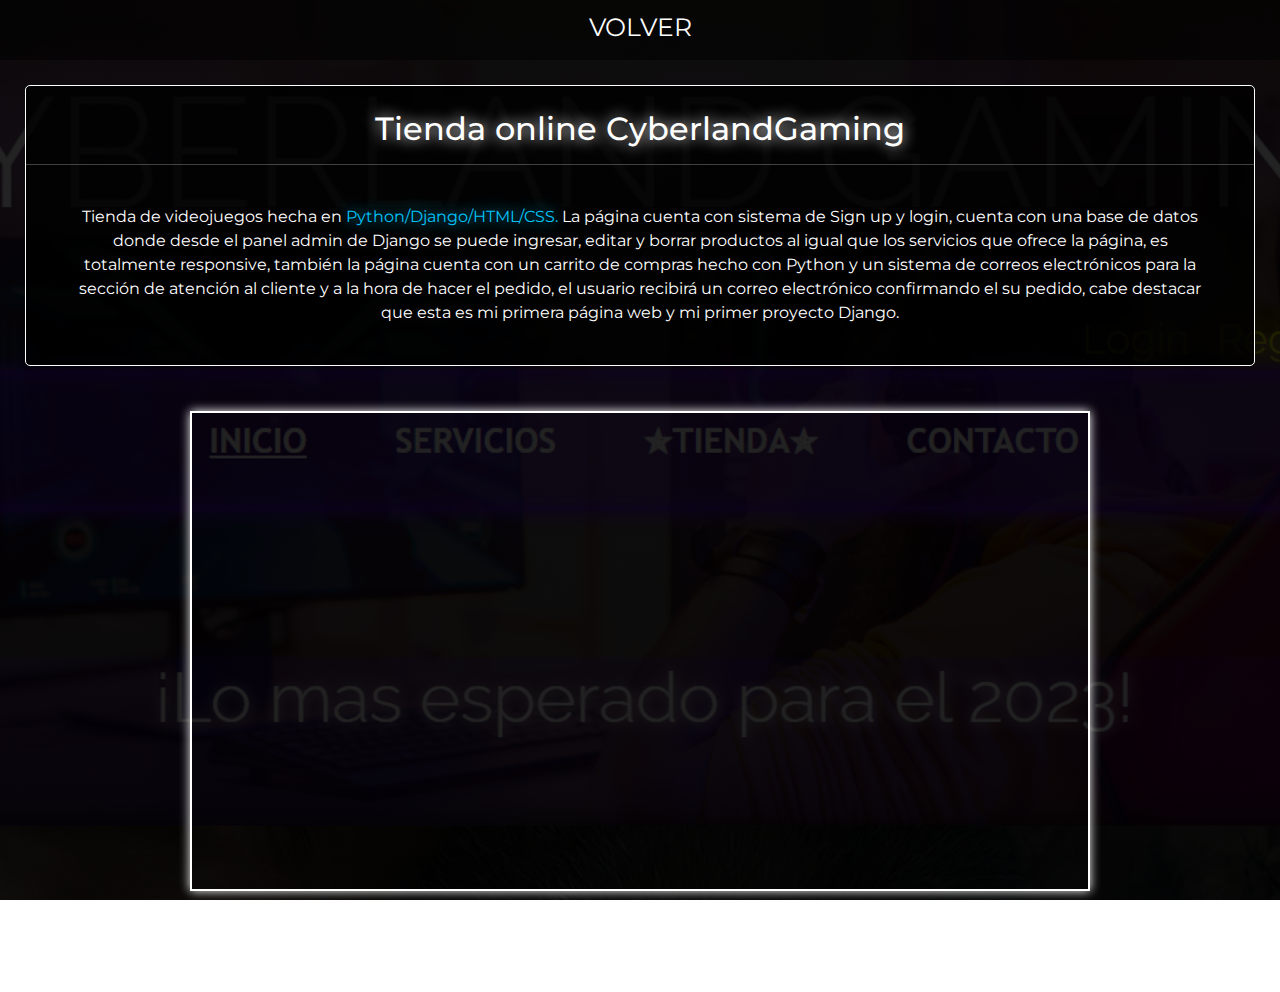
==== cgProject.html @ 1d43499a "Comienzo de seguimiento" ====
<!DOCTYPE html>
<html lang="en">
<head>
    <meta charset="UTF-8">
    <meta http-equiv="X-UA-Compatible" content="IE=edge">
    <meta name="viewport" content="width=device-width, initial-scale=1.0">
    <link rel="stylesheet" href="https://cdnjs.cloudflare.com/ajax/libs/font-awesome/6.1.2/css/all.min.css" integrity="sha512-1sCRPdkRXhBV2PBLUdRb4tMg1w2YPf37qatUFeS7zlBy7jJI8Lf4VHwWfZZfpXtYSLy85pkm9GaYVYMfw5BC1A==" crossorigin="anonymous" referrerpolicy="no-referrer" />
    <link rel="stylesheet" href="estilo.css">
    <link rel="stylesheet" href="https://cdn.jsdelivr.net/npm/bootstrap@5.2.0/dist/css/bootstrap.min.css">
    <title>CyberlandGaming</title>
</head>
<header>
    <div id="navProj">
        <a class="btnVolver" href="index.html">VOLVER <i class="fa-solid fa-arrow-right-from-bracket"></i></a>
    </div>
</header>
<body class="bodyPro">
<!-- SECCION DESCIPCÓN -->
    <section id="descripcionProj">
        <br>
        <h2>Tienda online CyberlandGaming</h2>
        <hr>
        <p>Tienda de videojuegos hecha en <span>Python/Django/HTML/CSS.</span> La página cuenta con sistema de Sign up y login, cuenta con una base de datos donde desde el panel admin de Django se puede ingresar, editar y borrar productos al igual que los servicios que ofrece la página, es totalmente responsive, también la página cuenta con un carrito de compras hecho con Python y un sistema de correos electrónicos para la sección de atención al cliente y a la hora de hacer el pedido, el usuario recibirá un correo electrónico confirmando el su pedido, cabe destacar que esta es mi primera página web y mi primer proyecto Django.</p>
    </section>
<!-- SECCION IMAGENES -->
<section id="seccionV">
    <div class="contvideo">
        <iframe class="videoCG" width="900px" height="480px" src="https://www.youtube.com/embed/_IBiAEf7P1E" title="YouTube video player" frameborder="0" allow="accelerometer; autoplay; clipboard-write; encrypted-media; gyroscope; picture-in-picture" allowfullscreen></iframe>
    </div>
    <h3 class="h2Git">Codigo en mi GitHub</h3>
    <div class="github">
        <a target="_blank" href="https://github.com/LeonardoCyber/Tienda-CyberlandGaming"><i class="fa-brands fa-github"></i></a>
    </div>   
</section> 
</body>
</html>
---- estilo.css ----
@import url('https://fonts.googleapis.com/css2?family=Montserrat:wght@200;400;600&display=swap');
*{
    margin:0;
    padding: 0;
    box-sizing: border-box;
    font-family: 'Montserrat';
}
.bodyp{
    background: linear-gradient(to left, rgb(56, 0, 0),rgb(0, 0, 0));
}
html{
    scroll-behavior: smooth;
}
#inicio{
    background: linear-gradient(rgba(0,0,0,.7),rgba(0,0,0,.7)),url("img/1660300053287.jpg");
    background-size: cover;
    background-position: center center;
    height: 100vh;
}
#inicio .contenido header{
    background-color: rgba(0,0,0,.7);
    position: fixed;
    width: 100%;
    z-index: 100;
    top: 0;
}
#inicio .contenido header .contenido-header{
    max-width: 1100px;
    margin: auto;
    display: flex;
    justify-content: space-between;
    align-items: center;
    padding: 10px 20px;
}
#inicio .contenido header .contenido-header h1{
    text-align: center;
    color: #00c4fa;
}
#inicio .contenido header .contenido-header nav ul{
    list-style: none;
    display: flex;
    align-items: center;
}
#inicio .contenido header .contenido-header nav ul li a{
    text-decoration: none;
    color: white;
    margin: 0 12px;
    font-weight: 400;
    transition: .5s;
}
#inicio .contenido header .contenido-header nav ul a:hover{
    color: #00c4fa;
}
#inicio .contenido header .contenido-header .redes a{
    text-decoration: none;
    color: white;
    display: inline-block;
    margin-left: 10px;
    transition: .5s;
}
#inicio .contenido header .contenido-header .redes a:hover{
    color: #00c4fa;
}
#inicio .contenido header .contenido-header .seleccionado{
    color: #00c4fa;
}
#inicio .contenido .presentacion{
    max-width: 1100px;
    height: 100vh;
    margin: auto;
    color: white;
    display: flex;
    flex-direction: column;
    align-items: center;
    justify-content: center;
}
#inicio .contenido .presentacion .bienvenida{
    font-size: 16px;
    margin-bottom: 20px;
    text-transform: uppercase;
    letter-spacing: 5px;
}
#inicio .contenido .presentacion h2{
    font-size: 45px;
    margin-bottom: 25px;
    text-align: center;
}
#inicio .contenido .presentacion h2 span{
    font-size: 35px;
    color: #00c4fa;
}
#inicio .contenido .presentacion .descripcion{
    max-width: 700px;
    margin: 25px auto;
    font-size: 18px;
    text-align: center;
}
#inicio .contenido .presentacion a{
    text-decoration: none;
    display: inline-block;
    margin: 25px;
    padding: 20px 25px;
    border: 2px solid white;
    border-radius: 50px;
    color: white;
    font-weight: bold;
    text-transform: uppercase;
    transition: .5s;
}
#inicio .contenido .presentacion a:hover{
    background-color: #00c4fa48;
}
#icon-nav{
    color: rgb(255, 255, 255);
    display: none;
}
/* SECCION SOBRE MI */
#sobremi{
    max-width: 1100px;
    margin: auto;
    padding: 100px 15px;
    color: rgb(255, 255, 255);
    display: flex;
}
#sobremi .contenedor-foto{
    max-width: 400px;
    margin-right: 80px;
}
#sobremi .contenedor-foto img{
    width: 400px;
    border-radius: 20px;
    background: linear-gradient(rgb(0, 0, 0),rgb(0, 91, 103));
    box-shadow: 15px 15px 25px black;
}
#sobremi .sobremi{
    margin: 0 40px;
}
#sobremi .sobremi .titulo-seccion{
    font-size: 22px;
    text-transform: uppercase;
    color: rgb(255, 255, 255);
    text-decoration: underline;
    text-decoration-color: #00c4fa;
    text-decoration-thickness: 3px;
} 
#sobremi .sobremi h2{
    font-size: 34px;
    font-weight: bold;
    margin: 0px;
    letter-spacing: 2px;
    text-align: left;
}
#sobremi .sobremi h2 span{
    color: #00c4fa;
}
#sobremi .sobremi h3{
    font-size: 15px;
    font-weight: 500;
    text-transform: uppercase;
    margin-bottom: 20px;
    letter-spacing: 1px;
}
#sobremi .sobremi p{
    font-size: 17px;
    line-height: 25px;
    color: rgb(255, 255, 255);
    margin-bottom: 12px;
}
#sobremi .sobremi a{
    text-decoration: none;
    color: rgb(255, 255, 255);
    margin: 0 12px;
    font-weight: 400;
    transition: .5s;
}
#sobremi .sobremi a{
    text-decoration: none;
    display: inline-block;
    margin: 25px;
    padding: 20px 25px;
    border: 2px solid rgb(255, 255, 255);
    border-radius: 50px;
    color: rgb(255, 255, 255);
    font-weight: bold;
    text-transform: uppercase;
    transition: .5s;   
}
#sobremi .sobremi a:hover{
    color: #ffffff;
    background-color: #00c4fa48;
}
/* SERVICIOS */
#servicios{
    padding: 100px 15px;
    text-align: center;
    background-color: #92929261;
}
#servicios .titulo-seccion{
    font-size: 22px;
    text-transform: uppercase;
    color: rgb(255, 255, 255);
    text-decoration: underline;
    text-decoration-color: #00c4fa;
    text-decoration-thickness: 3px;
}
#servicios .fila{
    display: flex;
    justify-content: space-around;
    max-width: 1100px;
    margin: 30px auto;
}
#servicios .fila .servicio{
    max-width: 350px;
    background: linear-gradient(rgb(0, 0, 0),rgb(0, 91, 103));
    padding: 30px;
    margin:  0 5px;
    border-radius: 5px;
    transition: .5s;
    box-shadow: 15px 15px 25px black;
}
#servicios .fila .servicio:hover{
    box-shadow:  0 0 15px #00c4fa;
}
#servicios .fila .servicio h4 {
    font-size: 22px;
    margin-bottom: 25px;
}
#servicios .fila .servicio .icono{
    display: inline-block;
    width: 60px;
    height: 60px;
    border-radius: 50%;
    background-color: white;
    padding: 20px;
    margin-bottom: 25px;
}
#servicios .fila .servicio hr{
    width: 30%;
    margin: auto;
    color: #000000;
    margin-bottom: 25px;
}
#servicios .servicio p{
    color: white;
}
#servicios .servicio li{
    color: rgb(255, 225, 0);
}
#servicios .servicio h4{
    color: white;
}
#servicios .fila .servicio ul{
    list-style: none;
    display: flex;
    justify-content: space-between;
    margin: 10px;
}
#servicios .fila .servicio p{
    font-size: 14px;
    line-height: 22px;
}
/* SECCION HABILIDADES */
.contenedor-skills{
    background: linear-gradient(rgba(62, 0, 0, 0.781),rgba(28, 0, 0, 0.8)),url("img/IMG_20220802_085659274.jpg");
    background-attachment: fixed;
    background-repeat: no-repeat;
    background-size: cover;
    background-position: center  center;
    padding: 100px;
    text-align: center;
}
.contenedor-skills h3{
    color: white;
}
.contenedor-skills .skill{
    max-width: 600px;
    margin: 30px auto;
}
.contenedor-skills .skill .info{
    display: flex;
    justify-content: space-between;
    color: white;
}
.contenedor-skills .skill .lista{
    display: inline-block;
    margin-right: 20px;
    height: 10px;
    width: 10px;
    color: rgb(210, 210, 210);
}
.contenedor-skills .skill .barra{
    background-color: #2d2d2d;
    width: 100%;
    height: 6px;
    margin: 10px 0;
}
.contenedor-skills .skill .barra .barra-progreso1{
    background-color: white;
    width: 74%;
    height: 6px;
    animation: progreso1 2s forwards;
}
.contenedor-skills .skill .barra .barra-progreso2{
    background-color: white;
    width: 65%;
    height: 6px;
    animation: progreso2 2s forwards;
}
.contenedor-skills .skill .barra .barra-progreso3{
    background-color: white;
    width: 47%;
    height: 6px;
    animation: progreso3 2s forwards;
}
.contenedor-skills .skill .barra .barra-progreso4{
    background-color: white;
    width: 30%;
    height: 6px;
    animation: progreso4 2s forwards;
}
.contenedor-skills .skill .barra .barra-progreso5{
    background-color: white;
    width: 56%;
    height: 6px;
    animation: progreso5 2s forwards;
}
/* CREAMOS LAS ANIMACIONES */
@keyframes progreso1{
    0%{width: 0;
    }
    100%{
        width: 74%;
    }
}
@keyframes progreso2{
    0%{width: 0;
    }
    100%{
        width: 65%;
    }
}
@keyframes progreso3{
    0%{width: 0;
    }
    100%{
        width: 47%;
    }
}
@keyframes progreso4{
    0%{width: 0;
    }
    100%{
        width: 30%;
    }
}
@keyframes progreso5{
    0%{width: 0;
    }
    100%{
        width: 56%;
    }
}
/* SECCION DE PORTFOLIO */
#portfolio {
    max-width: 1100px;
    padding: 100px 0;
    margin: auto;
}
#portfolio .titulo-seccion{
    text-align: center;
    font-size: 22px;
    text-transform: uppercase;
    color: rgb(255, 255, 255);
    text-decoration: underline;
    text-decoration-color: #00c4fa;
    text-decoration-thickness: 3px;
}
#portfolio .fila{
    display: flex;
    justify-content: space-between;
    margin: 30px 0;
}
#portfolio .fila .proyecto{
    max-width: 450px;
    box-shadow: 0 0 5px #00c4fa;
    margin: 0 10px;
    position: relative;
    overflow: hidden;
}
#portfolio .fila .proyecto img{
    width: 100%;
    height: 100%;
    filter: grayscale(1);
    object-fit: cover;
    transition: .5s;
}
#portfolio .fila .proyecto:hover img{
    filter: grayscale(0);
}
#portfolio .fila .proyecto .info{
    position: absolute;
    left: 0;
    background-color: rgba(0,0,0,.8);
    color:rgb(0, 255, 183);
    width: 100%;
    padding: 10px;
    opacity: 0;
    bottom: -40px;
    transition: .5s;
}
#portfolio .fila .proyecto:hover .info{
    opacity: 1;
    bottom: 0;
}
/* SECCION CONTACTO */
#contacto{
    padding: 100px 15px;
}
#contacto .titulo-seccion{
    margin-bottom: 20px;
    font-size: 22px;
    text-transform: uppercase;
    color: aliceblue;
    text-decoration: underline;
    text-decoration-color:#00c4fa ;
    text-decoration-thickness:3px ;
    text-align: center;
}
#contacto .contenedor-form{
    max-width: 1100px;
    margin: auto;
}
#contacto .contenedor-form .fila{
    margin-bottom: 15px;
}
#contacto .contenedor-form .mitad{
    display: flex;
    justify-content: space-between;
}
#contacto .contenedor-form input,
#contacto .contenedor-form textarea{
    padding: 20px;
    border-radius: 20px;
    border: none;
    border: 1px solid #000000;   
}
#contacto .contenedor-form .mitad input{
    width: 48%;
}
#contacto .contenedor-form .input-full{
    width: 100%;
}
#contacto .btn-enviar{
    display: block;
    margin: auto;
    cursor: pointer;
    transition: .5s;
    padding: 10px 15px;
    font-size: 18px;
    font-weight: bold;
}
#contacto .btn-enviar:hover{
    background-color: #00c4fa;
}
/* FOOTER */
footer{
    background-color: #000000;
    color: #ffffff;
    text-align: center;
    padding: 35px;
}
/* SECCION PROJECTOS */
.bodyPro{
    background-image: linear-gradient(rgba(0, 0, 0, 0.864),rgba(0, 0, 0, 0.872)), url(img/capinicio.png);
    background-attachment: fixed;
    background-repeat: no-repeat;
    background-position: center center;
    background-size: cover;
}
#navProj{
    background-color: rgba(0, 0, 0, 0.513);
    color: white;
    margin: auto;
    height: 60px;
    transition: .5s;
    text-align: center;
    font-size: 33px;
}
#navProj .btnVolver{
    color: #ffffff;
    text-decoration: none;
    font-size: 75%;
}
#navProj .btnVolver:hover{
    color: rgb(0, 159, 167);
}
#descripcionProj{
    text-align: center;
    color: white;
    background-color: #000000ca;
    border: solid 1px rgb(255, 255, 255);
    border-radius: 5px;
    margin: 25px;
}
#descripcionProj h2{
    text-shadow: 0 0 15px white;
    transition: .5s;
}
#descripcionProj p{
    text-align: center;
    margin: 40px;
    transition: .5s;
}
#descripcionProj span{
  text-shadow: 0 0 15px #00c4fa;
  color: #00c4fa;
}
#seccionV .github{
    text-align: center;
    margin: 20px;
}
#seccionV i{
    color: white;
    font-size: 40px;
    text-shadow: 0 0 15px white;
    transition: .5s;
}
#seccionV i:hover{
    text-shadow: 0 0 15px rgb(0, 190, 190);   
}
#seccionV .contvideo{
    margin: 20px;
    padding: 20px;
    text-align: center;
}
#seccionV .videoCG{
    border: solid 2px #ffffff;
    box-shadow: 0 0 10px rgb(255, 255, 255);
}
#seccionV .h2Git{
    color: white;
    text-align: center;
}
/* SECCION RESPONSIVE */
@media screen and (max-width:800px){
  .redes{
    display: none;

  }
  nav{
    display: none;
  }
  nav.responsive{
    display: block;
    background-color: rgba(0,0,0,.7);
    width: 100%;
    position: absolute;
    top: 61px;
    left: 0;
    padding: 10px 0;
  }
  nav.responsive ul{
    display: block !important;
    text-align: center;
 }
 nav.responsive ul li{
    margin: 5px 0;
 }
 #icon-nav{
  display: block;
 }

 #inicio .contenido .presentacion h2{
    font-size: 35px;
 }

 #sobremi{
    padding: 50px 0;
    display: block;
 }
 #sobremi .contenedor-foto{
    max-width: 400px;
    margin: auto;
 }
 #sobremi .contenedor-foto img{
    padding: 8px;
 }
 #sobremi .sobremi .titulo-seccion{
    text-align: center;
 }
 #sobremi .sobremi h2{
    font-size: 25px;
    text-align: center;
 }
 #servicios{
    padding: 50px 15px;
 }
 #servicios .fila{
    display: block;
 }
 #servicios .fila .servicio{
    margin: 15px auto;
 }
 .contenedor-skills{
    padding: 50px 20px;
 }
 #portfolio{
    padding: 50px 15px;
 }
 #portfolio .fila{
    display: block;
 }
 #portfolio .fila .proyecto{
    margin:  10px auto;
 }
 #contacto{
    padding: 50px 15px;
 }
 #contacto .contenedor-form .mitad{
    margin-bottom: 15px;
    display: block;
 }
 #contacto .contenedor-form .mitad input{
    width: 100%;
    margin-bottom: 15px;
 }
 #descripcionProj{
    width: 340px;
    height: 700px;
    padding: auto;
 }
 #descripcionProj p{
    font-size: 16px;
 }
 #seccionV .videoCG{
    max-width: 368px;
    width: 100%;
    height: 200px;
 }
 #seccionV .contvideo{
    display: flex;
    margin: 0;
 }
 #navProj{
    display: block;
    width: 100%;
    top: 61px;
    left: 0;
    padding: 10px 0;
    
 }
}
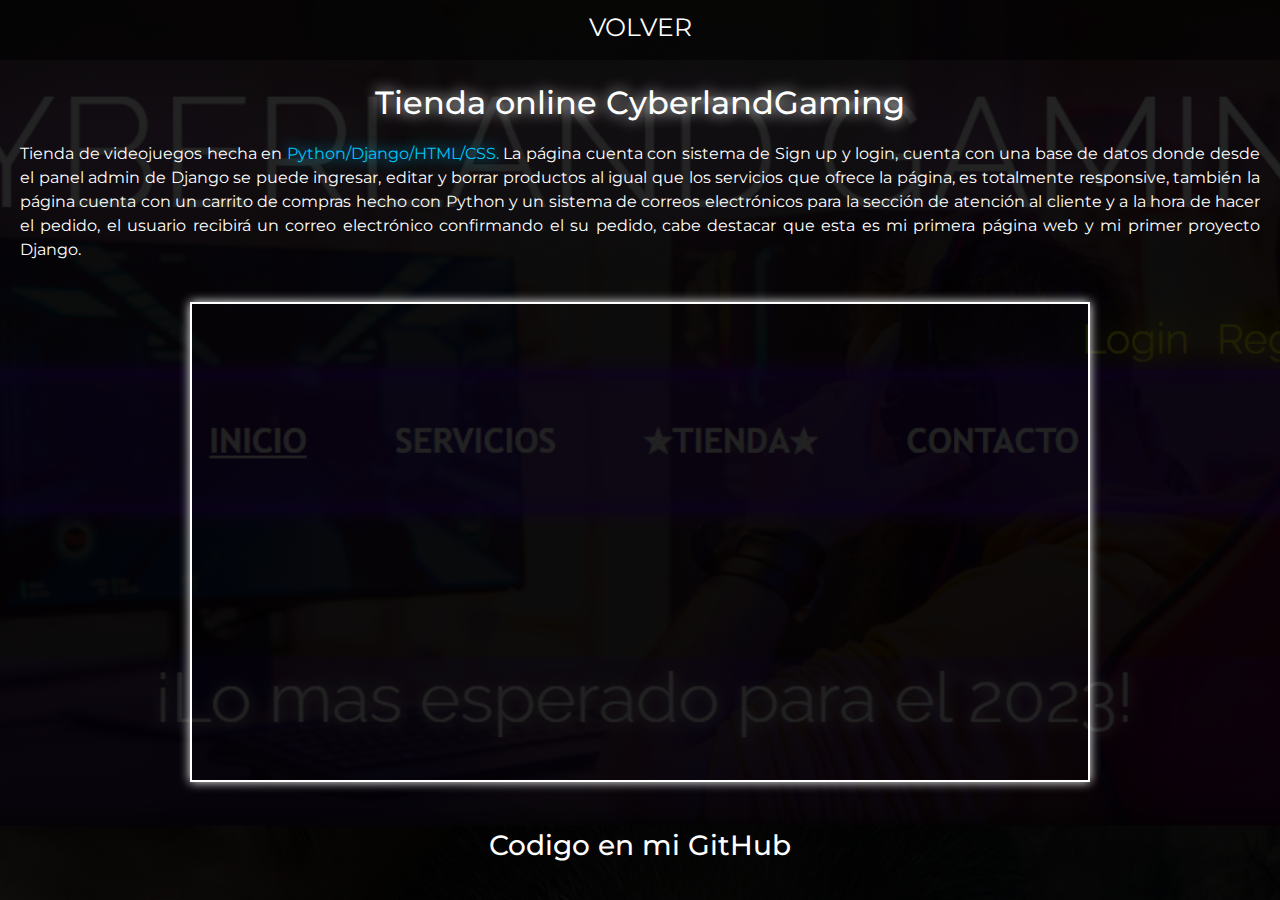
==== commit 8fcdafac: "RR" ====
--- a/cgProject.html
+++ b/cgProject.html
@@ -19,8 +19,9 @@
     <section id="descripcionProj">
         <br>
         <h2>Tienda online CyberlandGaming</h2>
-        <hr>
+    <div class="parrafop">
         <p>Tienda de videojuegos hecha en <span>Python/Django/HTML/CSS.</span> La página cuenta con sistema de Sign up y login, cuenta con una base de datos donde desde el panel admin de Django se puede ingresar, editar y borrar productos al igual que los servicios que ofrece la página, es totalmente responsive, también la página cuenta con un carrito de compras hecho con Python y un sistema de correos electrónicos para la sección de atención al cliente y a la hora de hacer el pedido, el usuario recibirá un correo electrónico confirmando el su pedido, cabe destacar que esta es mi primera página web y mi primer proyecto Django.</p>
+    </div> 
     </section>
 <!-- SECCION IMAGENES -->
 <section id="seccionV">
--- a/estilo.css
+++ b/estilo.css
@@ -1,9 +1,9 @@
 @import url('https://fonts.googleapis.com/css2?family=Montserrat:wght@200;400;600&display=swap');
 *{
-    margin:0;
-    padding: 0;
-    box-sizing: border-box;
     font-family: 'Montserrat';
+}
+.contedorglobal{
+    max-width: 1200px;
 }
 .bodyp{
     background: linear-gradient(to left, rgb(56, 0, 0),rgb(0, 0, 0));
@@ -12,7 +12,7 @@
     scroll-behavior: smooth;
 }
 #inicio{
-    background: linear-gradient(rgba(0,0,0,.7),rgba(0,0,0,.7)),url("img/1660300053287.jpg");
+    background: linear-gradient(rgba(0,0,0,.7),rgba(0,0,0,.7)),url("img/bginicio.jpg");
     background-size: cover;
     background-position: center center;
     height: 100vh;
@@ -65,7 +65,6 @@
     color: #00c4fa;
 }
 #inicio .contenido .presentacion{
-    max-width: 1100px;
     height: 100vh;
     margin: auto;
     color: white;
@@ -84,6 +83,7 @@
     font-size: 45px;
     margin-bottom: 25px;
     text-align: center;
+    color: #00c4fa;
 }
 #inicio .contenido .presentacion h2 span{
     font-size: 35px;
@@ -142,13 +142,14 @@
     text-decoration: underline;
     text-decoration-color: #00c4fa;
     text-decoration-thickness: 3px;
+    text-align: center;
 } 
 #sobremi .sobremi h2{
     font-size: 34px;
     font-weight: bold;
     margin: 0px;
     letter-spacing: 2px;
-    text-align: left;
+    text-align: center;
 }
 #sobremi .sobremi h2 span{
     color: #00c4fa;
@@ -159,12 +160,14 @@
     text-transform: uppercase;
     margin-bottom: 20px;
     letter-spacing: 1px;
+    text-align: center;
 }
 #sobremi .sobremi p{
     font-size: 17px;
     line-height: 25px;
     color: rgb(255, 255, 255);
     margin-bottom: 12px;
+    text-align: justify;
 }
 #sobremi .sobremi a{
     text-decoration: none;
@@ -494,16 +497,15 @@
 #navProj .btnVolver:hover{
     color: rgb(0, 159, 167);
 }
-#descripcionProj{
-    text-align: center;
+#descripcionProj .parrafop p{
+    text-align: justify;
     color: white;
-    background-color: #000000ca;
-    border: solid 1px rgb(255, 255, 255);
-    border-radius: 5px;
-    margin: 25px;
+    margin: 20px;
 }
 #descripcionProj h2{
-    text-shadow: 0 0 15px white;
+   text-align: center;
+   color: white; 
+   text-shadow: 0 0 15px white;
     transition: .5s;
 }
 #descripcionProj p{
@@ -542,15 +544,441 @@
     text-align: center;
 }
 /* SECCION RESPONSIVE */
-@media screen and (max-width:800px){
+@media screen and (max-width:1200px){
+    #nav.responsive{
+      display: block;
+      background-color: rgba(0,0,0,.7);
+      width: 100%;
+      position: absolute;
+      top: 61px;
+      left: 0;
+      padding: 10px 0;
+    }
+    #nav.responsive ul{
+      display: block !important;
+      text-align: center;
+   }
+   #nav.responsive ul li{
+      margin: 5px 0;
+   }
+   #inicio .contenido .presentacion h2{
+      font-size: 35px;
+   }
+  
+   #sobremi{
+      padding: 50px 0;
+      display: flex;
+   }
+   #sobremi .contenedor-foto{
+      max-width: 600px;
+      margin: auto;
+   }
+   #sobremi .contenedor-foto img{
+    width: 100%;  
+    padding: 8px;
+   }
+   #sobremi .sobremi .titulo-seccion{
+      text-align: center;
+      padding: 15px;
+   }
+   #sobremi .sobremi h2{
+      font-size: 25px;
+      text-align: left;
+   }
+   #servicios{
+      padding: 50px 15px;
+   }
+   #servicios .fila{
+      display: flex;
+   }
+   #servicios .fila .servicio{
+      margin: 15px auto;
+   }
+   .contenedor-skills{
+      padding: 50px 20px;
+   }
+   #portfolio{
+      padding: 50px 15px;
+   }
+   #portfolio .fila{
+      display: block;
+   }
+   #portfolio .fila .proyecto{
+      margin:  10px auto;
+   }
+   #contacto{
+      padding: 50px 15px;
+   }
+   #contacto .contenedor-form .mitad{
+      margin-bottom: 15px;
+      display: block;
+   }
+   #contacto .contenedor-form .mitad input{
+      width: 100%;
+      margin-bottom: 15px;
+   }
+   #descripcionProj{
+      width: 100%;
+      height: 700px;
+      padding: auto;
+   }
+   #descripcionProj p{
+      font-size: 16px;
+   }
+   #seccionV .videoCG{
+      width: 100%;
+   }
+   #seccionV .contvideo{
+      display: flex;
+      margin: 0;
+   }
+   #navProj{
+      display: block;
+      width: 100%;
+      top: 61px;
+      left: 0;
+      padding: 10px 0;
+      
+   }
+}
+@media screen and (max-width:1100px){
+    #nav.responsive{
+        display: block;
+        background-color: rgba(0,0,0,.7);
+        width: 100%;
+        position: absolute;
+        top: 61px;
+        left: 0;
+        padding: 10px 0;
+      }
+      #nav.responsive ul{
+        display: block !important;
+        text-align: center;
+     }
+     #nav.responsive ul li{
+        margin: 5px 0;
+     }
+     #inicio .contenido .presentacion h2{
+        font-size: 35px;
+     }
+    
+     #sobremi{
+        padding: 50px 0;
+        display: flex;
+     }
+     #sobremi .contenedor-foto{
+        max-width: 600px;
+        margin: auto;
+     }
+     #sobremi .contenedor-foto img{
+      width: 100%;  
+      padding: 8px;
+     }
+     #sobremi .sobremi .titulo-seccion{
+        text-align: center;
+        padding: 15px;
+     }
+     #sobremi .sobremi h2{
+        font-size: 25px;
+        text-align: left;
+     }
+     #servicios{
+        padding: 50px 15px;
+     }
+     #servicios .fila{
+        display: flex;
+     }
+     #servicios .fila .servicio{
+        margin: 15px auto;
+     }
+     .contenedor-skills{
+        padding: 50px 20px;
+     }
+     #portfolio{
+        padding: 50px 15px;
+     }
+     #portfolio .fila{
+        display: block;
+     }
+     #portfolio .fila .proyecto{
+        margin:  10px auto;
+     }
+     #contacto{
+        padding: 50px 15px;
+     }
+     #contacto .contenedor-form .mitad{
+        margin-bottom: 15px;
+        display: block;
+     }
+     #contacto .contenedor-form .mitad input{
+        width: 100%;
+        margin-bottom: 15px;
+     }
+     #descripcionProj{
+        width: 95%;
+        height: 275px;
+     }
+     #descripcionProj p{
+        font-size: 16px;
+     }
+     #seccionV .videoCG{
+        width: 100%;
+     }
+     #seccionV .contvideo{
+        display: flex;
+        margin: 0;
+     }
+     #navProj{
+        display: block;
+        width: 100%;
+        top: 61px;
+        left: 0;
+        padding: 10px 0;
+        
+     }
+}
+/* EMPIEZA SECCION RESPONSIVE */
+@media screen and (max-width:844px){
+    .redes{
+        display: none;
+    
+      }
+      #nav{
+        display: none;
+      }
+      #nav.responsive{
+        display: block;
+        background-color: rgba(0,0,0,.7);
+        width: 100%;
+        position: absolute;
+        top: 61px;
+        left: 0;
+        padding: 10px 0;
+      }
+      #nav.responsive ul{
+        display: block !important;
+        text-align: center;
+     }
+     #nav.responsive ul li{
+        margin: 5px 0;
+     }
+     #icon-nav{
+      display: block;
+     }
+    
+     #inicio .contenido .presentacion h2{
+        font-size: 25px;
+     }
+     #inicio .presentacion .descripcion {
+        font-size: 10px;    
+     }
+    
+     #sobremi{
+        padding: 50px 0;
+        display: block;
+     }
+     #sobremi .contenedor-foto{
+        max-width: 600px;
+        margin: auto;
+     }
+     #sobremi .contenedor-foto img{
+      width: 90%;  
+      margin: 18px;
+     }
+     #sobremi .sobremi .titulo-seccion{
+        text-align: center;
+     }
+     #sobremi .sobremi h2{
+        font-size: 25px;
+        text-align: center; 
+      }
+      #sobremi .sobremi h3{
+         text-align: center;
+      }
+      #sobremi .sobremi p{
+         text-align: justify;
+      }
+     #servicios{
+        padding: 50px 15px;
+     }
+     #servicios .fila{
+        display: block;
+     }
+     #servicios .fila .servicio{
+        margin: 15px auto;
+     }
+     .contenedor-skills{
+        padding: 50px 20px;
+     }
+     #portfolio{
+        padding: 50px 15px;
+     }
+     #portfolio .fila{
+        display: block;
+     }
+     #portfolio .fila .proyecto{
+        margin:  10px auto;
+     }
+     #contacto{
+        padding: 50px 15px;
+     }
+     #contacto .contenedor-form .mitad{
+        margin-bottom: 15px;
+        display: block;
+     }
+     #contacto .contenedor-form .mitad input{
+        width: 100%;
+        margin-bottom: 15px;
+     }
+     #descripcionProj{
+        width: 95%;
+        height: 445px;
+     }
+     #descripcionProj p{
+        font-size: 16px;
+     }
+     #seccionV .videoCG{
+        width: 100%;
+     }
+     #seccionV .contvideo{
+        display: flex;
+        margin: 0;
+     }
+     #navProj{
+        display: block;
+        width: 100%;
+        top: 61px;
+        left: 0;
+        padding: 10px 0;
+        
+     }
+}
+@media screen and (max-width:620px){
+    .redes{
+        display: none;
+    
+      }
+      #nav{
+        display: none;
+      }
+      #nav.responsive{
+        display: block;
+        background-color: rgba(0,0,0,.7);
+        width: 100%;
+        position: absolute;
+        top: 61px;
+        left: 0;
+        padding: 10px 0;
+      }
+      #nav.responsive ul{
+        display: block !important;
+        text-align: center;
+     }
+     #nav.responsive ul li{
+        margin: 5px 0;
+     }
+     #icon-nav{
+      display: block;
+     }
+    
+     #inicio .contenido .presentacion h2{
+        font-size: 25px;
+     }
+     #inicio .presentacion .descripcion {
+        font-size: 10px;
+        padding: 10px;
+        
+
+     }
+    
+     #sobremi{
+        padding: 50px 0;
+        display: block;
+     }
+     #sobremi .contenedor-foto{
+        max-width: 600px;
+     }
+   #sobremi .contenedor-foto img{
+    width: 90%;  
+    margin: 18px;
+   }
+   #sobremi .sobremi .titulo-seccion{
+      text-align: center;
+   }
+   #sobremi .sobremi h2{
+      font-size: 25px;
+      text-align: center; 
+    }
+    #sobremi .sobremi h3{
+       text-align: center;
+    }
+    #sobremi .sobremi p{
+       text-align: justify;
+    }
+     #servicios{
+        padding: 50px 15px;
+     }
+     #servicios .fila{
+        display: block;
+     }
+     #servicios .fila .servicio{
+        margin: 15px auto;
+     }
+     .contenedor-skills{
+        padding: 50px 20px;
+     }
+     #portfolio{
+        padding: 50px 15px;
+     }
+     #portfolio .fila{
+        display: block;
+     }
+     #portfolio .fila .proyecto{
+        margin:  10px auto;
+     }
+     #contacto{
+        padding: 50px 15px;
+     }
+     #contacto .contenedor-form .mitad{
+        margin-bottom: 15px;
+        display: block;
+     }
+     #contacto .contenedor-form .mitad input{
+        width: 100%;
+        margin-bottom: 15px;
+     }
+     #descripcionProj{
+        width: 95%;
+        height: 445px;
+     }
+     #descripcionProj p{
+        font-size: 16px;
+     }
+     #seccionV .videoCG{
+        width: 100%;
+     }
+     #seccionV .contvideo{
+        display: flex;
+        margin: 0;
+     }
+     #navProj{
+        display: block;
+        width: 100%;
+        top: 61px;
+        left: 0;
+        padding: 10px 0;
+        
+     }
+}
+@media screen and (max-width:412px){
   .redes{
     display: none;
 
   }
-  nav{
+  #nav{
     display: none;
   }
-  nav.responsive{
+  #nav.responsive{
     display: block;
     background-color: rgba(0,0,0,.7);
     width: 100%;
@@ -559,11 +987,11 @@
     left: 0;
     padding: 10px 0;
   }
-  nav.responsive ul{
+  #nav.responsive ul{
     display: block !important;
     text-align: center;
  }
- nav.responsive ul li{
+ #nav.responsive ul li{
     margin: 5px 0;
  }
  #icon-nav{
@@ -571,27 +999,39 @@
  }
 
  #inicio .contenido .presentacion h2{
-    font-size: 35px;
- }
+   font-size: 25px;
+}
+#inicio .presentacion .descripcion {
+   font-size: 10px;
+   padding: 10px;
+   
 
- #sobremi{
-    padding: 50px 0;
-    display: block;
- }
- #sobremi .contenedor-foto{
-    max-width: 400px;
-    margin: auto;
- }
- #sobremi .contenedor-foto img{
-    padding: 8px;
- }
- #sobremi .sobremi .titulo-seccion{
-    text-align: center;
- }
- #sobremi .sobremi h2{
-    font-size: 25px;
-    text-align: center;
- }
+}
+
+#sobremi{
+   padding: 50px 0;
+   display: block;
+}
+#sobremi .contenedor-foto{
+   max-width: 600px;
+}
+#sobremi .contenedor-foto img{
+width: 90%;  
+margin: 18px;
+}
+#sobremi .sobremi .titulo-seccion{
+ text-align: center;
+}
+#sobremi .sobremi h2{
+ font-size: 25px;
+ text-align: center; 
+}
+#sobremi .sobremi h3{
+  text-align: center;
+}
+#sobremi .sobremi p{
+  text-align: justify;
+}
  #servicios{
     padding: 50px 15px;
  }
@@ -625,17 +1065,14 @@
     margin-bottom: 15px;
  }
  #descripcionProj{
-    width: 340px;
-    height: 700px;
-    padding: auto;
+    width: 95%;
+    height: 445px;
  }
  #descripcionProj p{
-    font-size: 16px;
+    font-size: 15px;
  }
  #seccionV .videoCG{
-    max-width: 368px;
     width: 100%;
-    height: 200px;
  }
  #seccionV .contvideo{
     display: flex;
@@ -650,3 +1087,228 @@
     
  }
 }
+@media screen and (max-width:390px){
+   .redes{
+     display: none;
+ 
+   }
+   #nav{
+     display: none;
+   }
+   #nav.responsive{
+     display: block;
+     background-color: rgba(0,0,0,.7);
+     width: 100%;
+     position: absolute;
+     top: 61px;
+     left: 0;
+     padding: 10px 0;
+   }
+   #nav.responsive ul{
+     display: block !important;
+     text-align: center;
+  }
+  #nav.responsive ul li{
+     margin: 5px 0;
+  }
+  #icon-nav{
+   display: block;
+  }
+ 
+  #inicio .contenido .presentacion h2{
+   font-size: 25px;
+}
+#inicio .presentacion .descripcion {
+   font-size: 10px;
+   padding: 10px;
+   
+
+}
+
+#sobremi{
+   padding: 50px 0;
+   display: block;
+}
+#sobremi .contenedor-foto{
+   max-width: 600px;
+}
+#sobremi .contenedor-foto img{
+width: 90%;  
+margin: 18px;
+}
+#sobremi .sobremi .titulo-seccion{
+ text-align: center;
+}
+#sobremi .sobremi h2{
+ font-size: 25px;
+ text-align: center; 
+}
+#sobremi .sobremi h3{
+  text-align: center;
+}
+#sobremi .sobremi p{
+  text-align: justify;
+}
+  .contenedor-skills{
+     padding: 50px 20px;
+  }
+  #portfolio{
+     padding: 50px 15px;
+  }
+  #portfolio .fila{
+     display: block;
+  }
+  #portfolio .fila .proyecto{
+     margin:  10px auto;
+  }
+  #contacto{
+     padding: 50px 15px;
+  }
+  #contacto .contenedor-form .mitad{
+     margin-bottom: 15px;
+     display: block;
+  }
+  #contacto .contenedor-form .mitad input{
+     width: 100%;
+     margin-bottom: 15px;
+  }
+  #descripcionProj{
+     width: 95%;
+     height: 445px;
+  }
+  #descripcionProj p{
+     font-size: 14px;
+  }
+  #seccionV .videoCG{
+     width: 100%;
+  }
+  #seccionV .contvideo{
+     display: flex;
+     margin: 0;
+  }
+  #navProj{
+     display: block;
+     width: 100%;
+     top: 61px;
+     left: 0;
+     padding: 10px 0;
+     
+  }
+}
+@media screen and (max-width:360px){
+    .redes{
+      display: none;
+  
+    }
+    #nav{
+      display: none;
+    }
+    #nav.responsive{
+      display: block;
+      background-color: rgba(0,0,0,.7);
+      width: 100%;
+      position: absolute;
+      top: 61px;
+      left: 0;
+      padding: 10px 0;
+    }
+    #nav.responsive ul{
+      display: block !important;
+      text-align: center;
+   }
+   #nav.responsive ul li{
+      margin: 5px 0;
+   }
+   #icon-nav{
+    display: block;
+   }
+  
+   #inicio .contenido .presentacion h2{
+      font-size: 25px;
+   }
+   #inicio .presentacion .descripcion {
+      font-size: 10px;
+      padding: 10px;
+      
+
+   }
+  
+   #sobremi{
+      padding: 50px 0;
+      display: block;
+   }
+   #sobremi .contenedor-foto{
+      max-width: 600px;
+   }
+ #sobremi .contenedor-foto img{
+  width: 90%;  
+  margin: 18px;
+ }
+ #sobremi .sobremi .titulo-seccion{
+    text-align: center;
+ }
+ #sobremi .sobremi h2{
+    font-size: 25px;
+    text-align: center; 
+  }
+  #sobremi .sobremi h3{
+     text-align: center;
+  }
+  #sobremi .sobremi p{
+     text-align: justify;
+  }
+   #servicios{
+      padding: 50px 15px;
+   }
+   #servicios .fila{
+      display: block;
+   }
+   #servicios .fila .servicio{
+      margin: 15px auto;
+   }
+   .contenedor-skills{
+      padding: 50px 20px;
+   }
+   #portfolio{
+      padding: 50px 15px;
+   }
+   #portfolio .fila{
+      display: block;
+   }
+   #portfolio .fila .proyecto{
+      margin:  10px auto;
+   }
+   #contacto{
+      padding: 50px 15px;
+   }
+   #contacto .contenedor-form .mitad{
+      margin-bottom: 15px;
+      display: block;
+   }
+   #contacto .contenedor-form .mitad input{
+      width: 100%;
+      margin-bottom: 15px;
+   }
+   #descripcionProj{
+      width: 95%;
+      height: 445px;
+   }
+   #descripcionProj p{
+      font-size: 14px;
+   }
+   #seccionV .videoCG{
+      width: 100%;
+   }
+   #seccionV .contvideo{
+      display: flex;
+      margin: 0;
+   }
+   #navProj{
+      display: block;
+      width: 100%;
+      top: 61px;
+      left: 0;
+      padding: 10px 0;
+      
+   }
+}